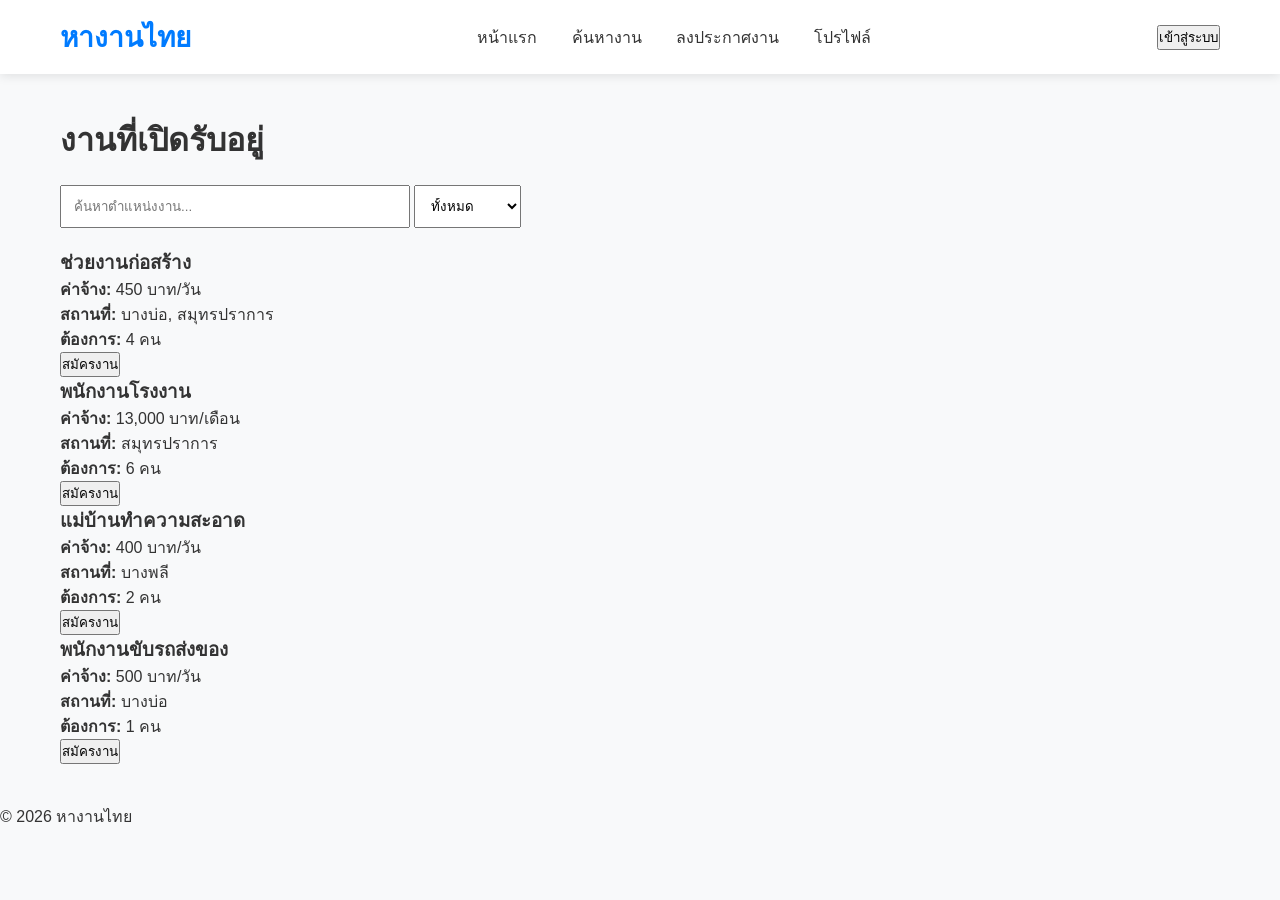
==== jobs.html @ 83a57f3d "ขั้น 8: เพิ่มระบบค้นหาและประกาศงาน" ====
<!DOCTYPE html>
<html lang="th">
<head>
    <meta charset="UTF-8">
    <meta name="viewport" content="width=device-width, initial-scale=1.0">
    <title>ค้นหางาน - หางานไทย</title>
    <link rel="stylesheet" href="css/style.css">
</head>
<body>
    <header>
        <nav>
            <div class="logo">หางานไทย</div>
            <div class="menu">
                <a href="index.html">หน้าแรก</a>
                <a href="jobs.html">ค้นหางาน</a>
                <a href="post-job.html">ลงประกาศงาน</a>
                <a href="profile.html">โปรไฟล์</a>
            </div>
            <div class="auth">
                <button onclick="showLogin()">เข้าสู่ระบบ</button>
            </div>
        </nav>
    </header>

    <main style="padding: 40px 20px; max-width: 1200px; margin: 0 auto;">
        <h1>งานที่เปิดรับอยู่</h1>
        
        <div style="margin: 20px 0;">
            <input type="text" id="searchInput" placeholder="ค้นหาตำแหน่งงาน..." style="padding:12px; width:350px;">
            <select id="typeFilter" style="padding:12px;">
                <option value="">ทั้งหมด</option>
                <option value="daily">งานรายวัน</option>
                <option value="fulltime">งานประจำ</option>
            </select>
        </div>

        <div id="jobList"></div>
    </main>

    <footer>
        <p>© 2026 หางานไทย</p>
    </footer>

    <script src="js/script.js"></script>
</body>
</html>
---- css/style.css ----
* {
    margin: 0;
    padding: 0;
    box-sizing: border-box;
    font-family: 'Segoe UI', Tahoma, sans-serif;
}

body { background-color: #f8f9fa; color: #333; }

header {
    background: white;
    box-shadow: 0 2px 10px rgba(0,0,0,0.1);
    position: sticky;
    top: 0;
    z-index: 100;
}

nav {
    max-width: 1200px;
    margin: 0 auto;
    display: flex;
    justify-content: space-between;
    align-items: center;
    padding: 15px 20px;
}

.logo { font-size: 28px; font-weight: bold; color: #007bff; }

.menu a {
    margin: 0 15px;
    text-decoration: none;
    color: #333;
}

.hero {
    background: linear-gradient(135deg, #007bff, #00aaff);
    color: white;
    text-align: center;
    padding: 120px 20px;
}

.hero h1 { font-size: 42px; margin-bottom: 20px; }

.search-box {
    max-width: 600px;
    margin: 30px auto;
    display: flex;
    background: white;
    border-radius: 50px;
    padding: 8px;
    box-shadow: 0 5px 15px rgba(0,0,0,0.2);
}

.search-box input {
    flex: 1;
    padding: 15px 20px;
    border: none;
    outline: none;
    font-size: 16px;
}

.search-box button {
    background: #28a745;
    color: white;
    border: none;
    padding: 0 30px;
    border-radius: 50px;
    cursor: pointer;
}
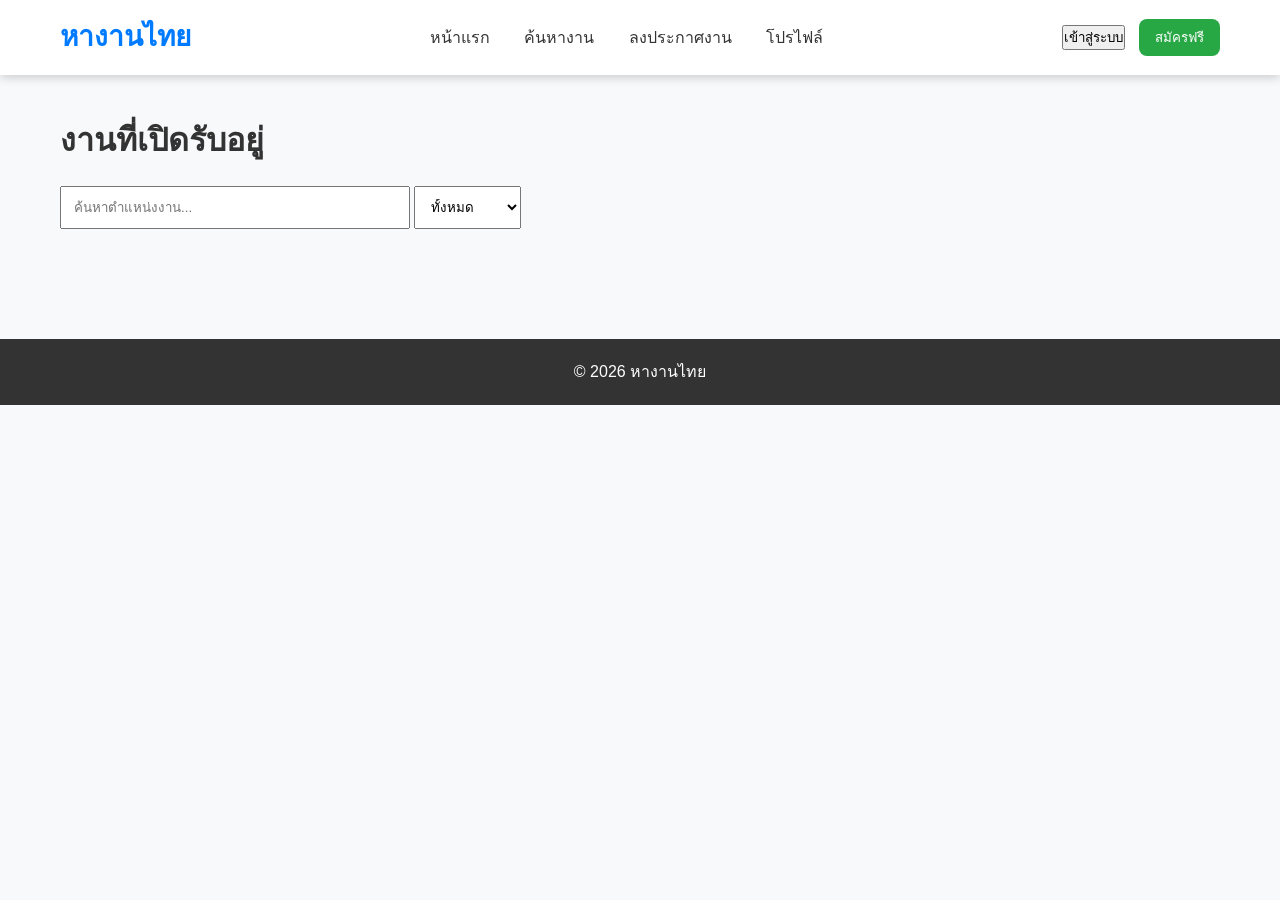
==== commit b66db2e3: "ขั้น 11: ปรับระบบ Login + เมนูไดนามิก" ====
--- a/jobs.html
+++ b/jobs.html
@@ -8,18 +8,20 @@
 </head>
 <body>
     <header>
-        <nav>
-            <div class="logo">หางานไทย</div>
-            <div class="menu">
-                <a href="index.html">หน้าแรก</a>
-                <a href="jobs.html">ค้นหางาน</a>
-                <a href="post-job.html">ลงประกาศงาน</a>
-                <a href="profile.html">โปรไฟล์</a>
-            </div>
-            <div class="auth">
-                <button onclick="showLogin()">เข้าสู่ระบบ</button>
-            </div>
-        </nav>
+       <header>
+    <nav>
+        <div class="logo">หางานไทย</div>
+        <div class="menu">
+            <a href="index.html">หน้าแรก</a>
+            <a href="jobs.html">ค้นหางาน</a>
+            <a href="post-job.html">ลงประกาศงาน</a>
+            <a href="profile.html">โปรไฟล์</a>
+        </div>
+        <div class="auth" id="authSection">
+            <!-- JavaScript จะเปลี่ยนส่วนนี้ -->
+        </div>
+    </nav>
+</header>
     </header>
 
     <main style="padding: 40px 20px; max-width: 1200px; margin: 0 auto;">
--- a/css/style.css
+++ b/css/style.css
@@ -5,7 +5,11 @@
     font-family: 'Segoe UI', Tahoma, sans-serif;
 }
 
-body { background-color: #f8f9fa; color: #333; }
+body {
+    background-color: #f8f9fa;
+    color: #333;
+    line-height: 1.6;
+}
 
 header {
     background: white;
@@ -24,46 +28,90 @@
     padding: 15px 20px;
 }
 
-.logo { font-size: 28px; font-weight: bold; color: #007bff; }
+.logo {
+    font-size: 28px;
+    font-weight: bold;
+    color: #007bff;
+}
 
 .menu a {
     margin: 0 15px;
     text-decoration: none;
     color: #333;
+    font-weight: 500;
+}
+
+.menu a:hover {
+    color: #007bff;
 }
 
 .hero {
     background: linear-gradient(135deg, #007bff, #00aaff);
     color: white;
     text-align: center;
-    padding: 120px 20px;
+    padding: 100px 20px;
 }
 
-.hero h1 { font-size: 42px; margin-bottom: 20px; }
+.hero h1 {
+    font-size: 42px;
+    margin-bottom: 15px;
+}
 
 .search-box {
-    max-width: 600px;
+    max-width: 700px;
     margin: 30px auto;
     display: flex;
     background: white;
     border-radius: 50px;
     padding: 8px;
-    box-shadow: 0 5px 15px rgba(0,0,0,0.2);
+    box-shadow: 0 8px 25px rgba(0,0,0,0.2);
 }
 
 .search-box input {
     flex: 1;
-    padding: 15px 20px;
+    padding: 16px 20px;
     border: none;
     outline: none;
-    font-size: 16px;
+    font-size: 17px;
 }
 
 .search-box button {
     background: #28a745;
     color: white;
     border: none;
-    padding: 0 30px;
+    padding: 0 35px;
     border-radius: 50px;
     cursor: pointer;
+    font-weight: bold;
+}
+
+.job-card {
+    background: white;
+    padding: 25px;
+    margin: 15px 0;
+    border-radius: 12px;
+    box-shadow: 0 4px 15px rgba(0,0,0,0.1);
+    transition: 0.3s;
+}
+
+.job-card:hover {
+    transform: translateY(-5px);
+    box-shadow: 0 12px 25px rgba(0,0,0,0.15);
+}
+
+.apply-btn {
+    background: #28a745;
+    color: white;
+    border: none;
+    padding: 10px 20px;
+    border-radius: 8px;
+    cursor: pointer;
+}
+
+footer {
+    text-align: center;
+    padding: 20px;
+    background: #333;
+    color: white;
+    margin-top: 50px;
 }
